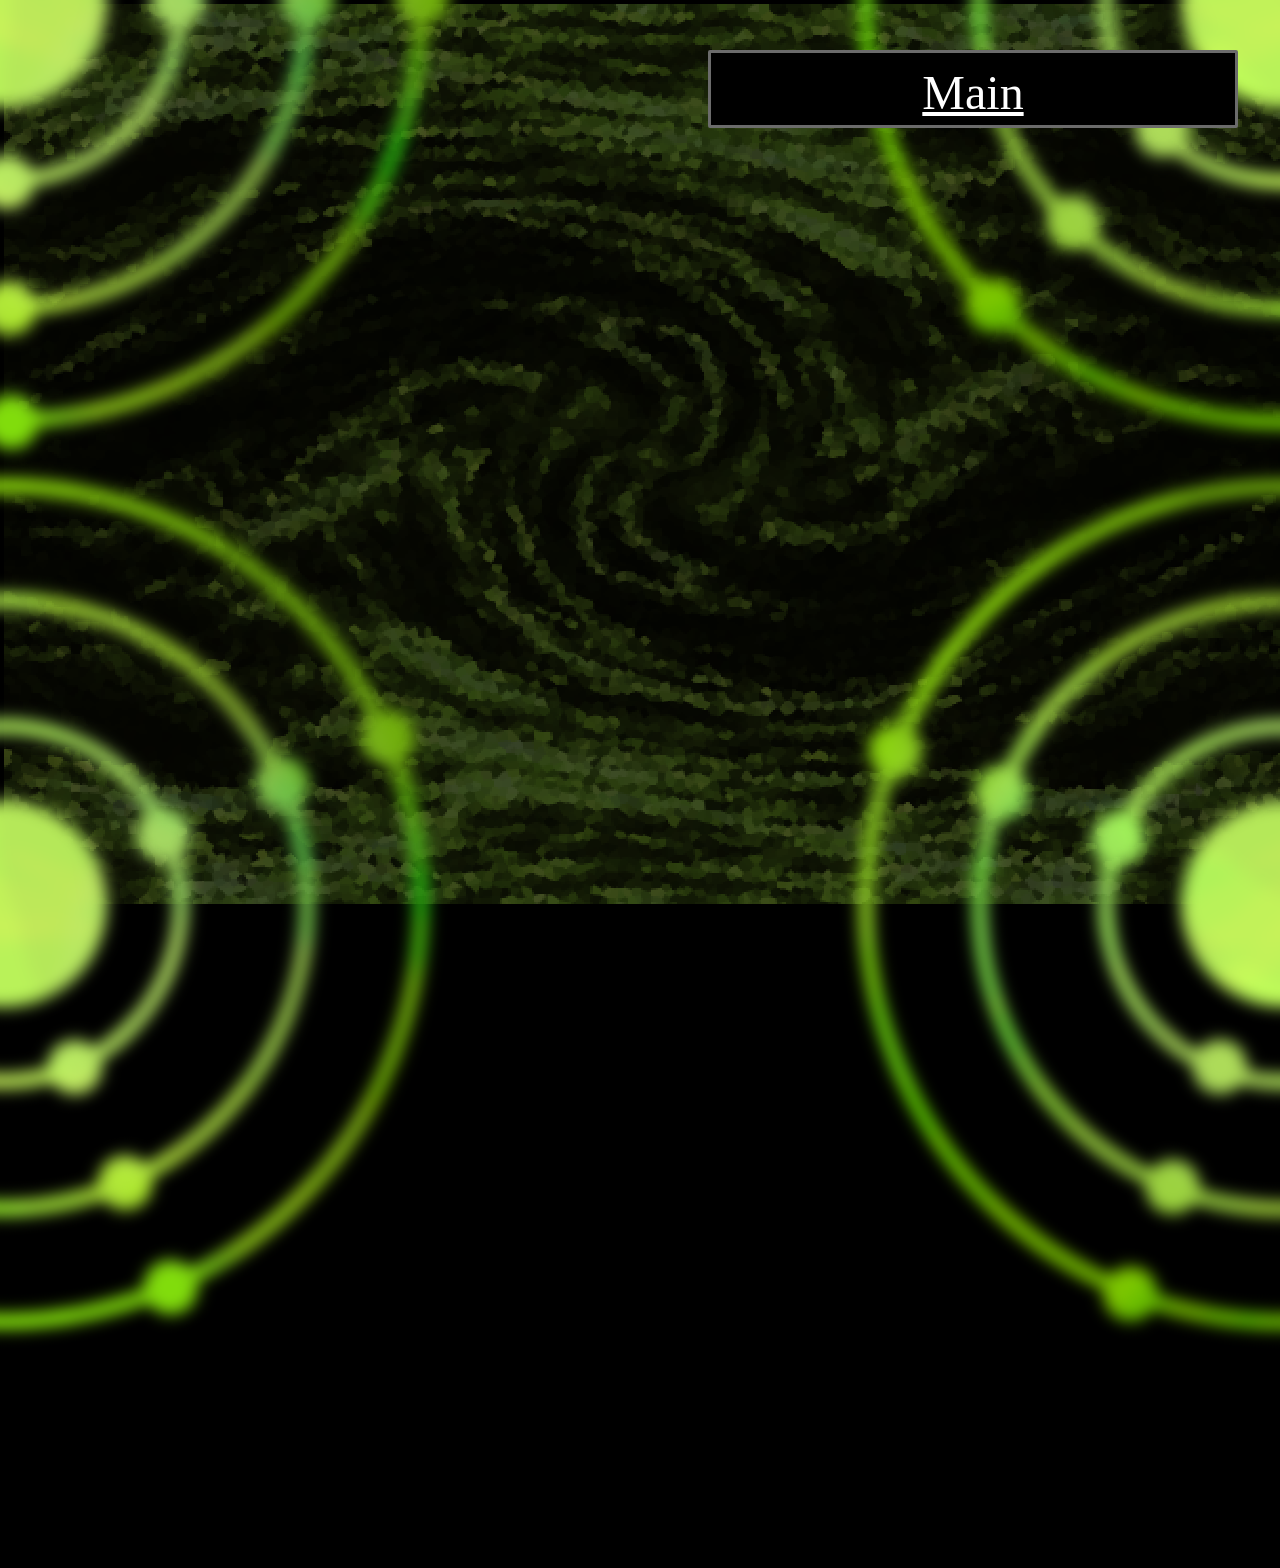
==== Pages/Blank.html @ de04fed3 "finish" ====
<!DOCTYPE html>
<html lang="en">
<head>
    <meta charset="utf-8" />
    <meta name="viewport" content="width=device-width, initial-scale=1" />
    <link rel="icon" href="../Assets/LOGO.png" />
    <meta name="description" content="Technical TPT Info" />

    <title>Layering</title>

    <link rel="stylesheet" href="../styles/default.css" />
    <script type="module" src="../js/main.js" defer></script>

</head>
  <body id="BODY" style="overflow: hidden;" class="BODY_default">
    <image style="position: absolute; width: 100vw; height: 100vh; left: 0vw; top: 0vh; background-position: 1px 1px" src="../Assets/background.png" id="background"></image>
    <image style="position: absolute; width: 1000px; height: 1000px; left: calc(100vw - 500px); top: calc(100vh - 500px); transform: rotate(0deg);" src="../Assets/Rings.png" id="ring1" class="image"></image>
    <image style="position: absolute; width: 1000px; height: 1000px; left: calc(100vw - 500px); top: -500px; transform: rotate(22.5deg);" src="../Assets/Rings.png" id="ring2" class="image"></image>
    <image style="position: absolute; width: 1000px; height: 1000px; left: -500px; top: calc(100vh - 500px); transform: rotate(45deg);" src="../Assets/Rings.png" id="ring3" class="image"></image>
    <image style="position: absolute; width: 1000px; height: 1000px; left: -500px; top: -500px; transform: rotate(67.5deg);" src="../Assets/Rings.png" id="ring4" class="image"></image>

    <div style="display:block" id="Page_???" class="ghost page">

        <a style="position:absolute; height:64px; top:50px;" class="pagebutton righthalf title" href="../index.html">Main</a>

    </div>

  </body>
</html>
---- styles/default.css ----
* {
  text-align: center;
  vertical-align: middle;
  color: white;
  font-family: 'Times New Roman', serif;
  background-color: black;
  padding: 4px;
  overflow-x: hidden;
  overflow-y: hidden;
}

body {
  margin: 1rem;
  line-height: 1.5;
  overflow-x: hidden;
  overflow-y: hidden;
}
body img { 
  image-rendering: pixelated;
  image-rendering: -moz-crisp-edges; /* Firefox */
  image-rendering: crisp-edges;
  overflow-x: hidden;
  overflow-y: hidden;
}

.textbox {
  text-align: center; 
  position: absolute;
  text-overflow: ellipsis;
  display: flex;
  justify-content: center; 
  color: rgb(255,255,255);
  filter: drop-shadow(#000000 15px 15px 4px);
  align-items: center;
}
.text {
  font-size: 16px;
  color: rgb(255,255,255);
}
.subtitle {
  font-size: 32px;
  color: rgb(255,255,255);
}
.title {
  font-size: 48px;
  color: rgb(255,255,255);
}

.fillwidth {
  width: 90%;
  left: 5%;
}
.lefthalf {
  width: 40%;
  left: 5%;
}
.righthalf {
  width: 40%;
  left: 55%;
}
.square1 {
  height: 64px;
  width: 64px;
}
.square2 {
  height: 128px;
  width: 128px;
}
.square3 {
  height: 192px;
  width: 192px;
}
.square3 {
  height: 256px;
  width: 256px;
}
.square1,.square2,.square3,.square4.anchorright {
  left: 0vw;
  right: 95%;
}
.height1 {
  height: 64px;
}
.height2 {
  height: 128px;
}
.height3 {
  height: 192px;
}
.height4 {
  height: 256px;
}

.pagebutton {
  height: 20px;
  width: calc(25%-10px);
  border-radius: 2px;
  border: #6b6b6b;
  border-style: solid;
}
.pagebutton:hover {
  background-color: #414141;
  transition-duration: 150ms;
  box-shadow: 0 0 15px 0px rgba(255,255,255,0.5);
}
.pagebutton:not(:hover) {
  background-color: #000000;
  transition-duration: 250ms;
  box-shadow: 0 0 0px 0px rgba(255,255,255,0);
}

.grey {
  color: grey;
}
.red {
  color: red;
}
.green {
  color: lime;
}
.blue {
  color: blue;
}
.yellow {
  color: yellow;
}
.alignleft {
  text-align: left;
}
.page {
  position: absolute; 
  width: 100vw; 
  height: 100vh; 
  left: 0vw; 
  top: 0vh;
  overflow-y: auto;
}
.backgroundwhite {
  background-color: rgb(116, 116, 116);
}
.backgroundtransparent {
  background-color: transparent;
}
.backgroundblack {
  background-color: rgb(10, 10, 10);
}

.border {
  border-radius: 4px;
  border: #FFFFFF;
  border-style: solid;
}

.centered {
  text-align: center;
}

.image {
  background-color: transparent;
  filter: blur(8px);

}
.imagesharp {
  background-color: transparent;
  height:auto;
}

.funnybg {
  background-color:black;
  background-image:
  radial-gradient(white, rgba(255,255,255,.2) 2px, transparent 40px),
  radial-gradient(white, rgba(255,255,255,.15) 1px, transparent 30px),
  radial-gradient(white, rgba(255,255,255,.1) 2px, transparent 40px),
  radial-gradient(rgba(255,255,255,.4), rgba(255,255,255,.1) 2px, transparent 30px);
  background-size: 550px 550px, 350px 350px, 250px 250px, 150px 150px;
  background-position: 0 0, 40px 60px, 130px 270px, 70px 100px;
}
.funnybg2 {
  background-color: black;
  background-image: repeating-linear-gradient(90deg, transparent, transparent 5%, rgba(15,15,15,.5) 5%, rgba(0, 0, 0, 0) 10%);
}
.buttonwhite {
  border: 2px solid rgb(255,255,255);
  font-size: 16px;
  color: rgb(255,255,255);
  box-sizing: border-box;
  box-shadow: 0 0 10px 2px rgba(255,255,255);
  text-align: center;
}

.default_TABBTN {
  text-align: left;
  padding-left: 3px;
	width: calc(100% - 1px);
	min-height: 40px;
  border: 0px solid;
  border-color: #FFFFFF;
}
.default_SUBTABBTN {
  text-align: center;
  padding-bottom: 3px;
	height: calc(100% - 1px);
	min-width: 160px;
  width: 160px;
  border: 0px solid;
  border-color: #FFFFFF;
  z-index: 200;
}

.ghost {
  border: 0px;
  background-color: transparent;
}
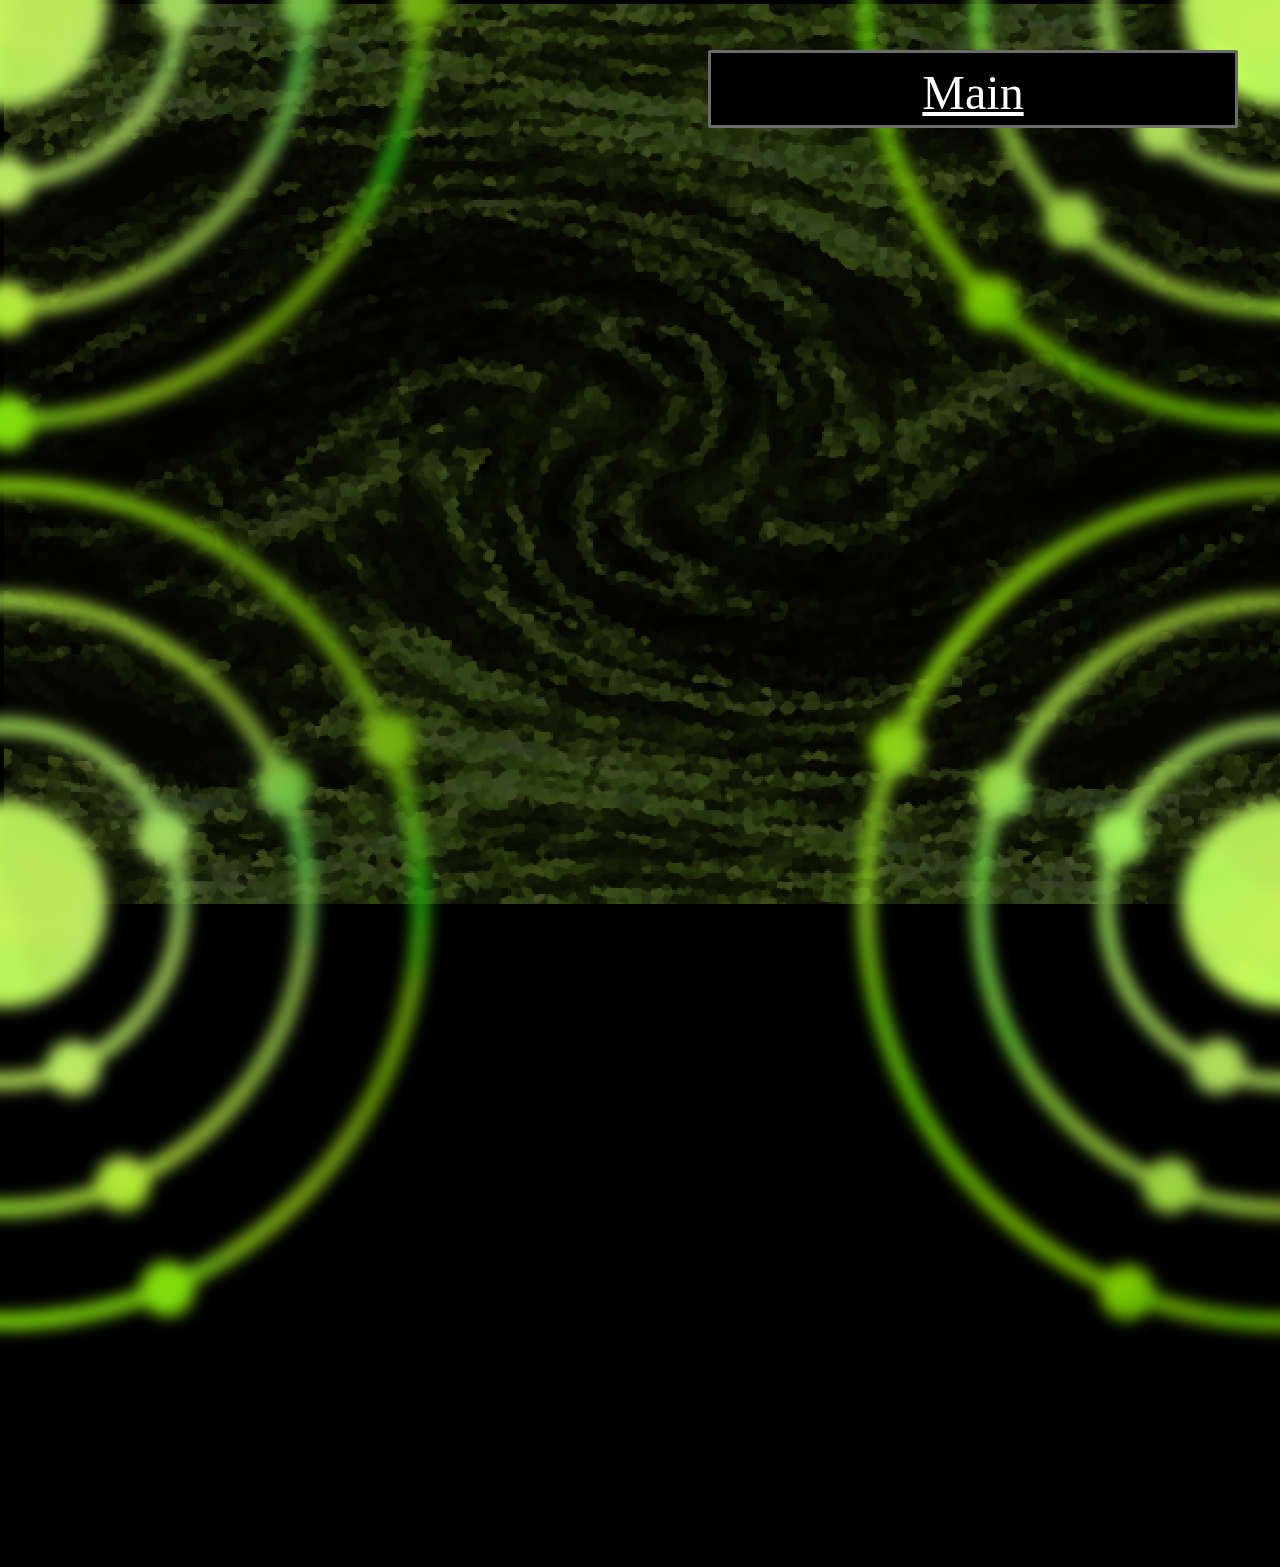
==== commit 505fac66: "titles" ====
--- a/Pages/Blank.html
+++ b/Pages/Blank.html
@@ -6,7 +6,7 @@
     <link rel="icon" href="../Assets/LOGO.png" />
     <meta name="description" content="Technical TPT Info" />
 
-    <title>Layering</title>
+    <title>Blank</title>
 
     <link rel="stylesheet" href="../styles/default.css" />
     <script type="module" src="../js/main.js" defer></script>
